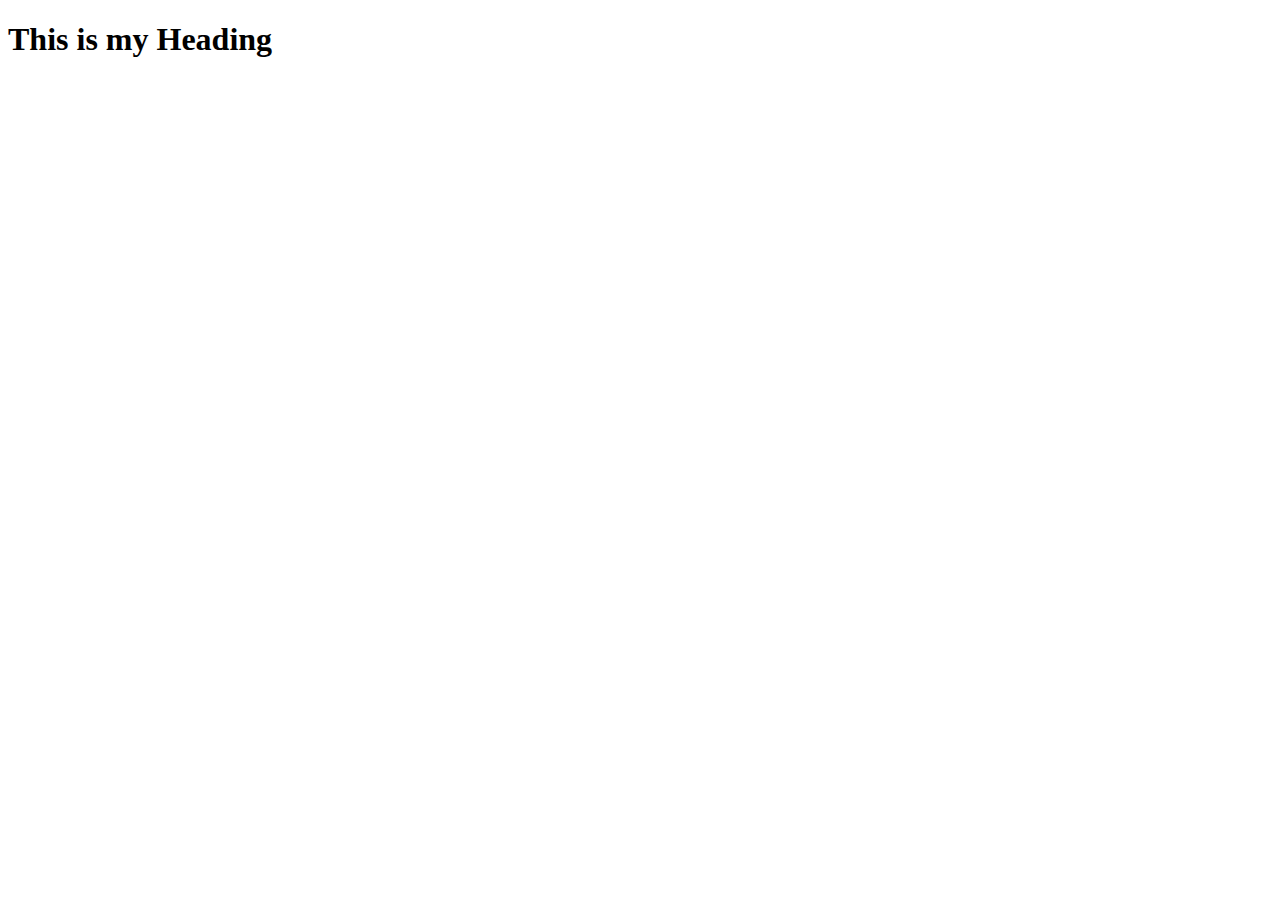
==== index.html @ 7eb5f9df "my third repo" ====
<!DOCTYPE html>
<html lang="en">

<head>
    <meta charset="UTF-8">
    <meta http-equiv="X-UA-Compatible" content="IE=edge">
    <meta name="viewport" content="width=device-width, initial-scale=1.0">
    <title>My third repo</title>
</head>

<body>
    <h1>This is my Heading</h1>
</body>

</html>
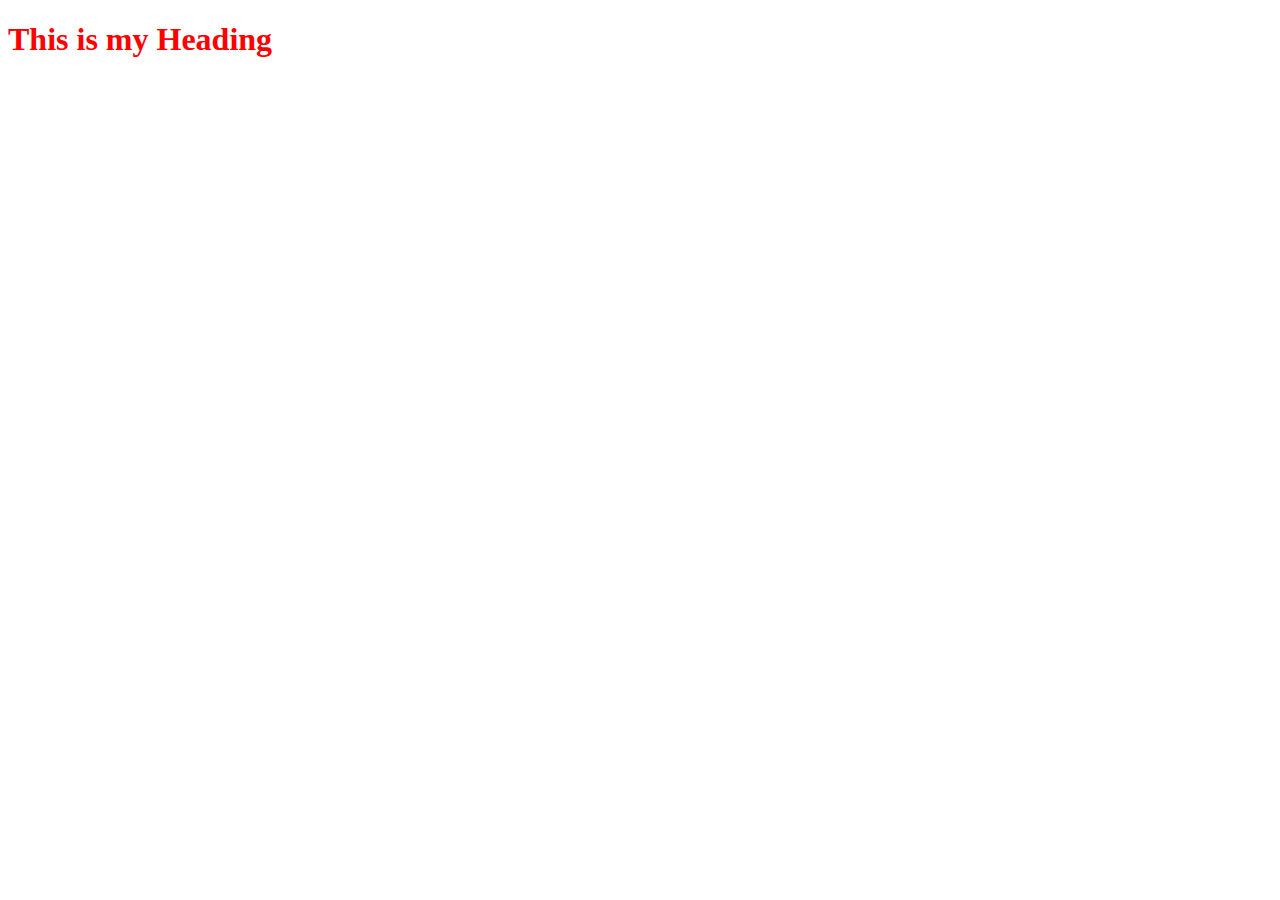
==== commit a3936e1a: "style sheet add" ====
--- a/index.html
+++ b/index.html
@@ -6,6 +6,7 @@
     <meta http-equiv="X-UA-Compatible" content="IE=edge">
     <meta name="viewport" content="width=device-width, initial-scale=1.0">
     <title>My third repo</title>
+    <link rel="stylesheet" href="style.css">
 </head>
 
 <body>
--- a/style.css
+++ b/style.css
@@ -0,0 +1,3 @@
+h1{
+    color: red;
+}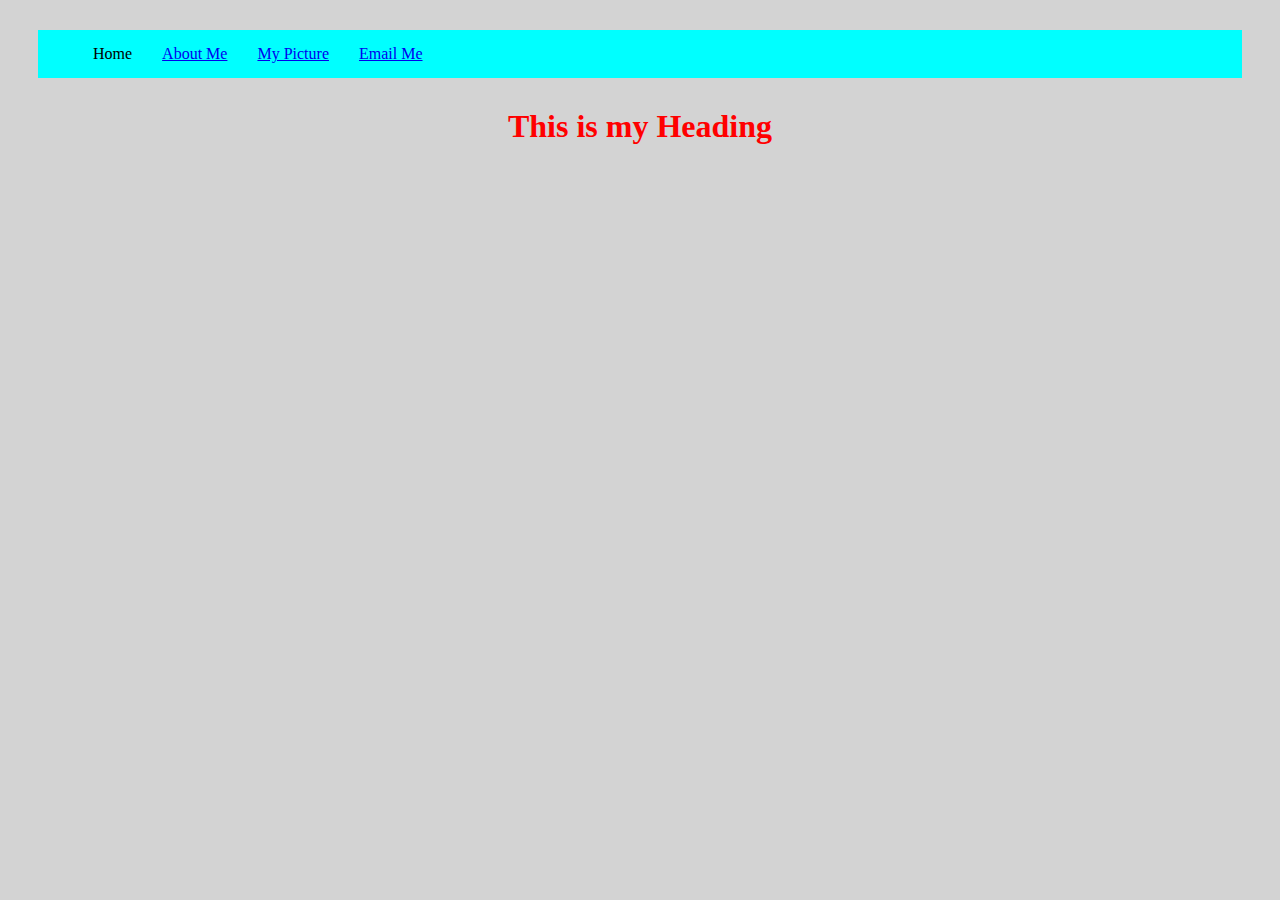
==== commit 6d7ef79d: "Nav bar added" ====
--- a/index.html
+++ b/index.html
@@ -10,6 +10,20 @@
 </head>
 
 <body>
+    <div class="nav-bar">
+        <ul>
+            <li>Home</li>
+            <a href="about.html" target="_blank">
+                <li>About Me</li>
+            </a>
+            <a href="ocean.jpg">
+                <li>My Picture</li>
+            </a>
+            <a href="mailto:sanjitsarker257@gmail.com">
+                <li>Email Me</li>
+            </a>
+        </ul>
+    </div>
     <h1>This is my Heading</h1>
 </body>
 
--- a/style.css
+++ b/style.css
@@ -1,3 +1,25 @@
+body{
+    background-color: lightgray;
+}
+
 h1{
     color: red;
-}+    text-align: center;
+}
+
+ul{
+    list-style-type: none;
+    display: flex;
+    flex-direction: row;
+    justify-content:flex-start;
+}
+
+li{
+    margin: 10px;
+    padding: 5px;
+}
+
+.nav-bar{
+    background-color: aqua;
+    margin: 30px;
+}
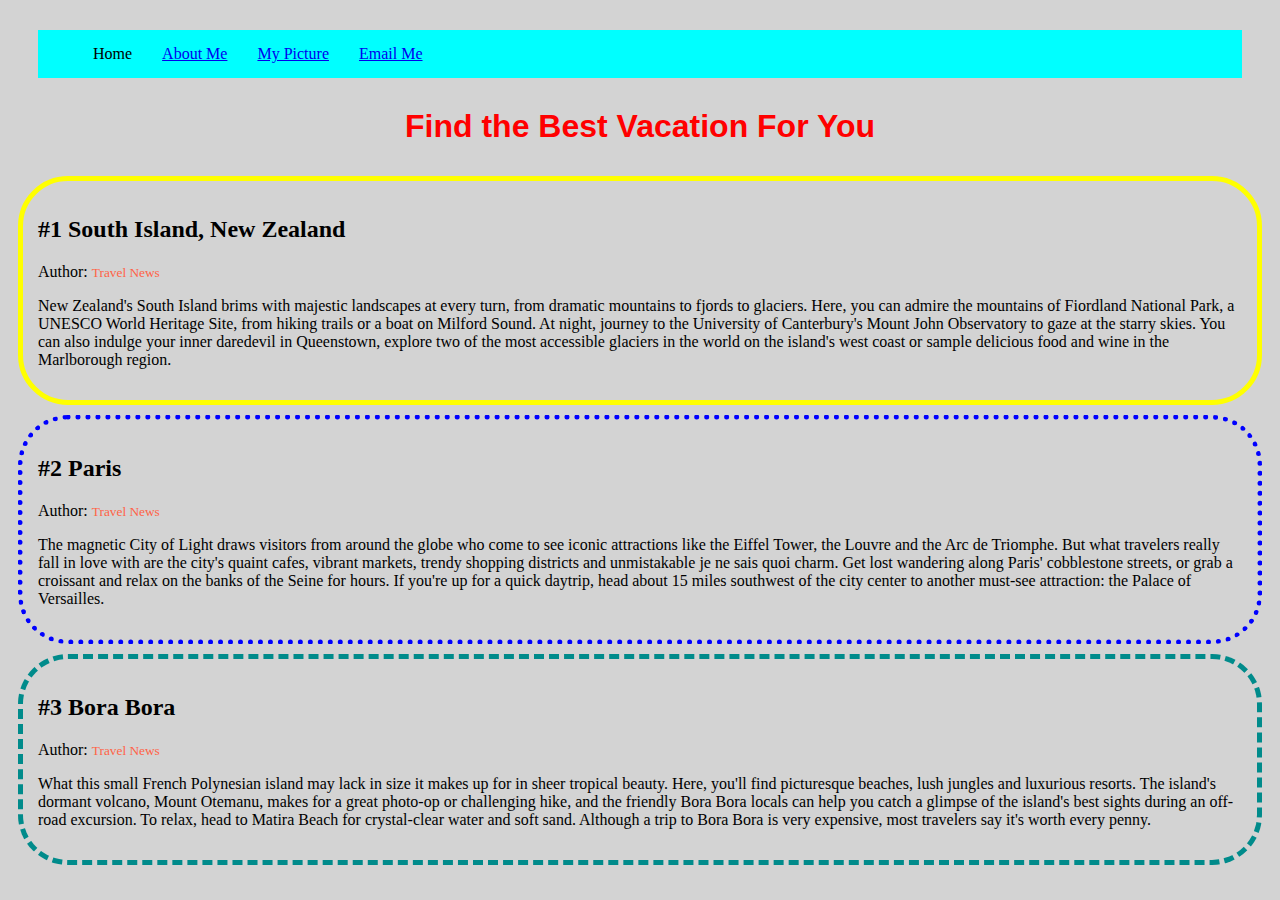
==== commit 3ba31349: "travel blog create" ====
--- a/index.html
+++ b/index.html
@@ -24,7 +24,39 @@
             </a>
         </ul>
     </div>
-    <h1>This is my Heading</h1>
+    <h1>Find the Best Vacation For You</h1>
+    <img src="italy.jpg" alt="">
+    <div class="heading-one">
+        <h2>#1 South Island, New Zealand</h2>
+        <p>Author: <small>Travel News</small></p>
+        <p>New Zealand's South Island brims with majestic landscapes at every turn, from dramatic mountains to fjords to
+            glaciers. Here, you can admire the mountains of Fiordland National Park, a UNESCO World Heritage Site, from
+            hiking trails or a boat on Milford Sound. At night, journey to the University of Canterbury's Mount John
+            Observatory to gaze at the starry skies. You can also indulge your inner daredevil in Queenstown, explore
+            two of the most accessible glaciers in the world on the island's west coast or sample delicious food and
+            wine in the Marlborough region.</p>
+    </div>
+    <div class="heading-two">
+        <h2>#2 Paris</h2>
+        <p>Author: <small>Travel News</small></p>
+        <p>The magnetic City of Light draws visitors from around the globe who come to see iconic attractions like the
+            Eiffel Tower, the Louvre and the Arc de Triomphe. But what travelers really fall in love with are the city's
+            quaint cafes, vibrant markets, trendy shopping districts and unmistakable je ne sais quoi charm. Get lost
+            wandering along Paris' cobblestone streets, or grab a croissant and relax on the banks of the Seine for
+            hours. If you're up for a quick daytrip, head about 15 miles southwest of the city center to another
+            must-see attraction: the Palace of Versailles.</p>
+
+    </div>
+    <div class="heading-three">
+        <h2>#3 Bora Bora</h2>
+        <p>Author: <small>Travel News</small></p>
+        <p>What this small French Polynesian island may lack in size it makes up for in sheer tropical beauty. Here,
+            you'll find picturesque beaches, lush jungles and luxurious resorts. The island's dormant volcano, Mount
+            Otemanu, makes for a great photo-op or challenging hike, and the friendly Bora Bora locals can help you
+            catch a glimpse of the island's best sights during an off-road excursion. To relax, head to Matira Beach for
+            crystal-clear water and soft sand. Although a trip to Bora Bora is very expensive, most travelers say it's
+            worth every penny.</p>
+    </div>
 </body>
 
 </html>--- a/style.css
+++ b/style.css
@@ -5,6 +5,7 @@
 h1{
     color: red;
     text-align: center;
+    font-family:'Lucida Sans', 'Lucida Sans Regular', 'Lucida Grande', 'Lucida Sans Unicode', Geneva, Verdana, sans-serif
 }
 
 ul{
@@ -23,3 +24,37 @@
     background-color: aqua;
     margin: 30px;
 }
+
+.heading-one{
+    border: 5px solid yellow;
+    margin: 10px;
+    padding: 15px;
+    border-radius: 50px;
+}
+
+.heading-two{
+    border: 5px dotted blue;
+    margin: 10px;
+    padding: 15px;
+    border-radius: 50px;
+}
+
+.heading-three{
+    border: 5px dashed darkcyan;
+    margin: 10px;
+    padding: 15px;
+    border-radius: 50px;
+}
+small{
+    color: tomato;
+}
+
+img{
+    display: block;
+    margin-left: auto;
+    margin-right: auto;
+    width: 95%;
+    border: 2px;
+    border-radius: 10px;
+    
+}
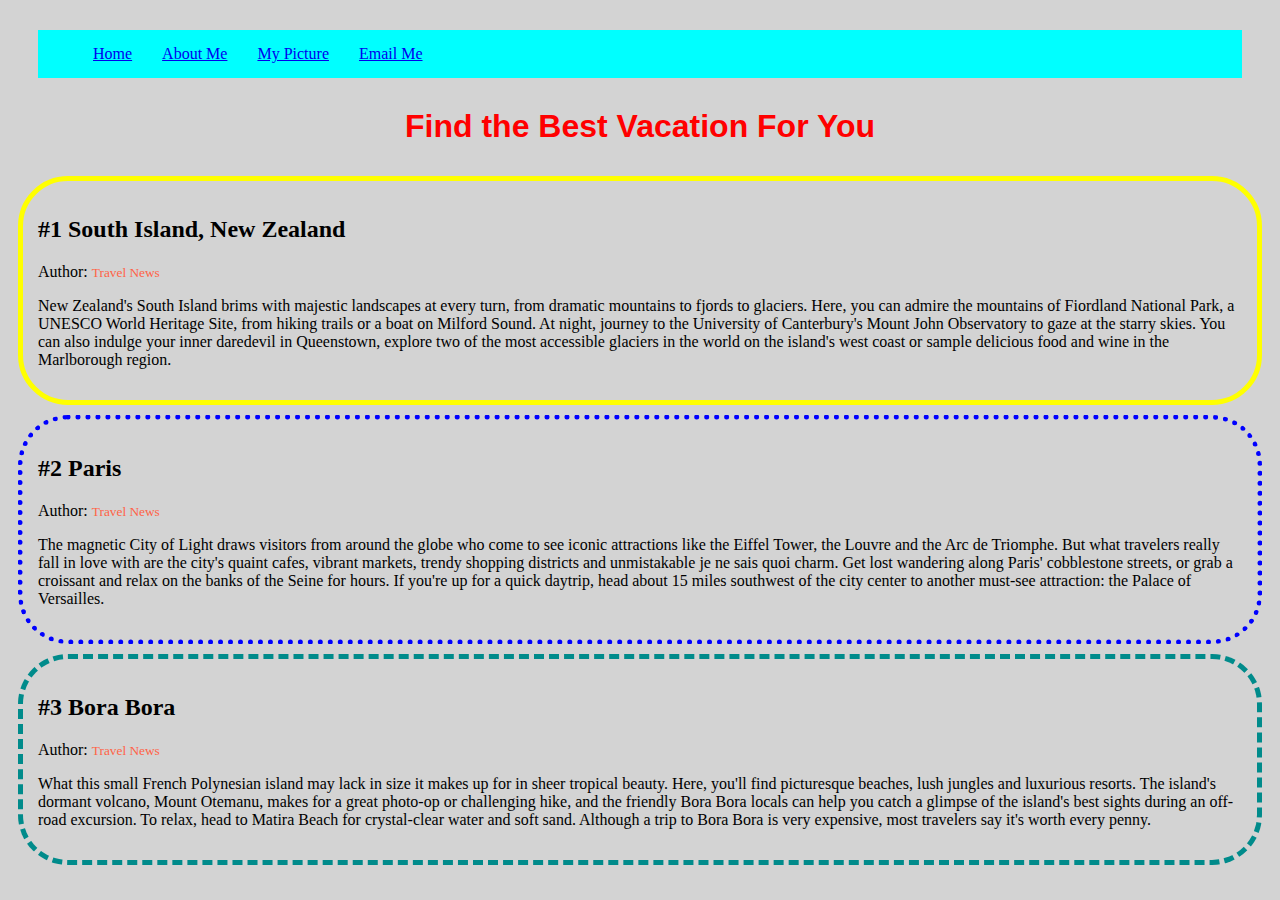
==== commit 28fbd203: "home page add" ====
--- a/index.html
+++ b/index.html
@@ -12,7 +12,9 @@
 <body>
     <div class="nav-bar">
         <ul>
-            <li>Home</li>
+            <a href="https://sanjit43.github.io/my-third-repo/index.html">
+                <li>Home</li>
+            </a>
             <a href="about.html" target="_blank">
                 <li>About Me</li>
             </a>
